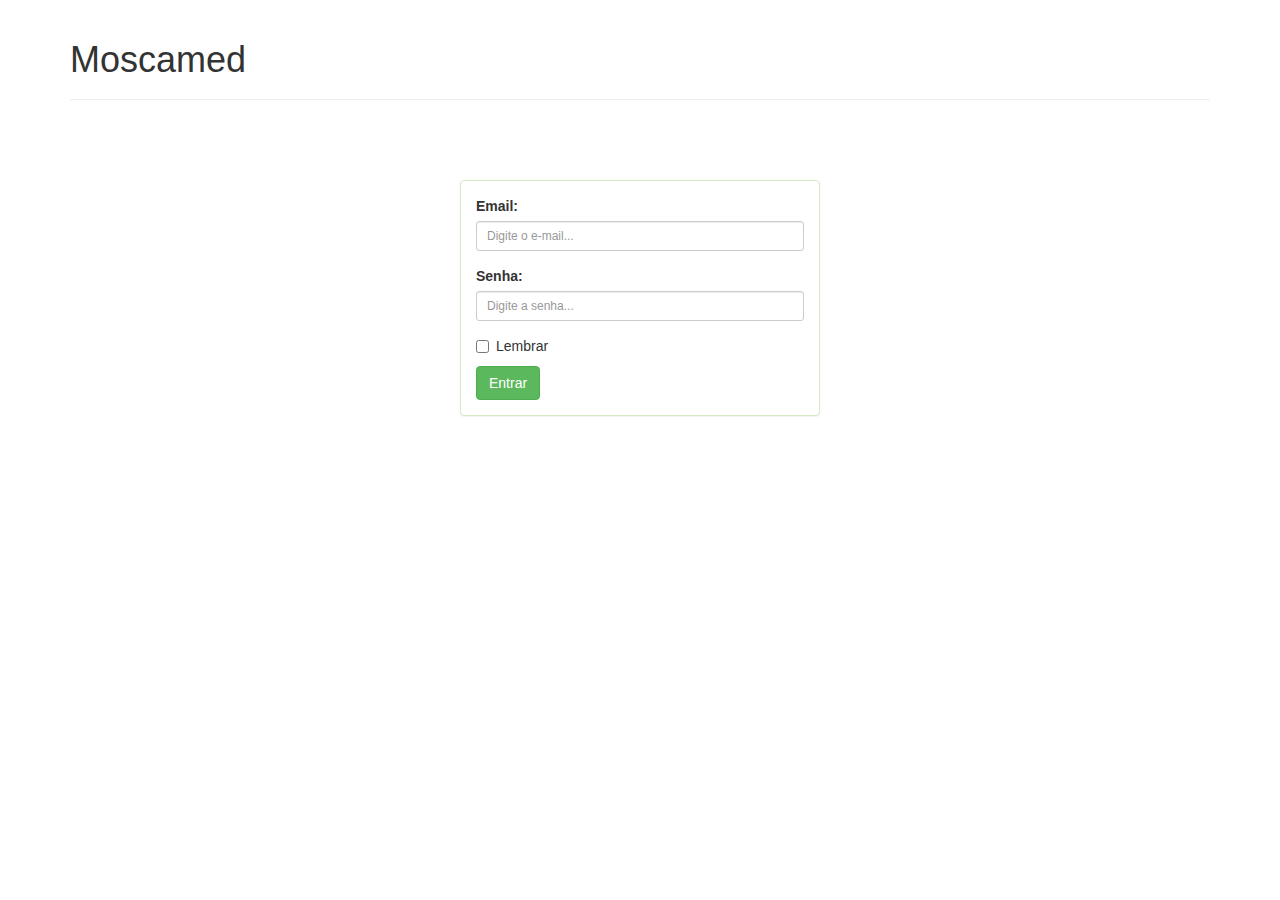
==== Interface/index.html @ 928958ec "Adicao da interface html" ====
<!DOCTYPE html>
<html>
<head>
  <meta charset="utf-8" />
  <meta name="viewport" content="width=device-width, initial-scale=1">
  <link rel="stylesheet" href="css/bootstrap.min.css">
  <script src="js/jquery-2.1.4.min.js"></script>
  <script src="js/bootstrap.min.js"></script>
  <link rel="stylesheet" href="css/style.css">
</head>
<body>

<div class="container">
	<div class="page-header"><h1>Moscamed</h1></div>
	<div class="row"><br></div>
	<div class="row"><br></div>
	<div class="row"><br></div>
	<div class="row">
		  <div class="col-sm-4"></div>
		  <div class="col-sm-4">
		  <div class="panel panel-success">
			  <div class="panel-body">
				  <form role="form" method="post" onsubmit="return verifica()">
				    <div class="form-group">
				      <label for="email" >Email:</label>
				      <input type="email" class="form-control input-sm" id="email" name="email" placeholder="Digite o e-mail...">
				      <div class="alert alert-danger" id="alertlogin" hidden>
				      	<a href="#" class="close" id="hidelogin" aria-label="close">&times</a>
  						Campo obrigatório!
					  </div>
				    </div>
				    <div class="form-group">
				      <label for="pwd">Senha:</label>
				      <input type="password" class="form-control input-sm" id="pwd" name="pwd" placeholder="Digite a senha...">
				      <div class="alert alert-danger" id="alertsenha" hidden>
				      	<a href="#" class="close" id="hidesenha" aria-label="close">&times</a>
  						Campo obrigatório!
					  </div>
				    </div>
				    <div class="checkbox">				      
				      <label><input type="checkbox"> Lembrar</label>
				    </div>
				    <input type="submit" class="btn btn-success" value="Entrar"></input>
				  </form>
		  	  </div>
	      </div>
		  </div>
		  <div class="col-sm-4"></div>
	  </div>
	</div>
</div>
<script type="text/javascript" src="js/script.js"></script>
</body> 
</html>
---- Interface/css/style.css ----
#alertlogin {
	margin: 5px 0px 0px 0px;
	padding: 10px
}

#alertsenha {
	margin: 5px 0px 0px 0px;
	padding: 10px
}
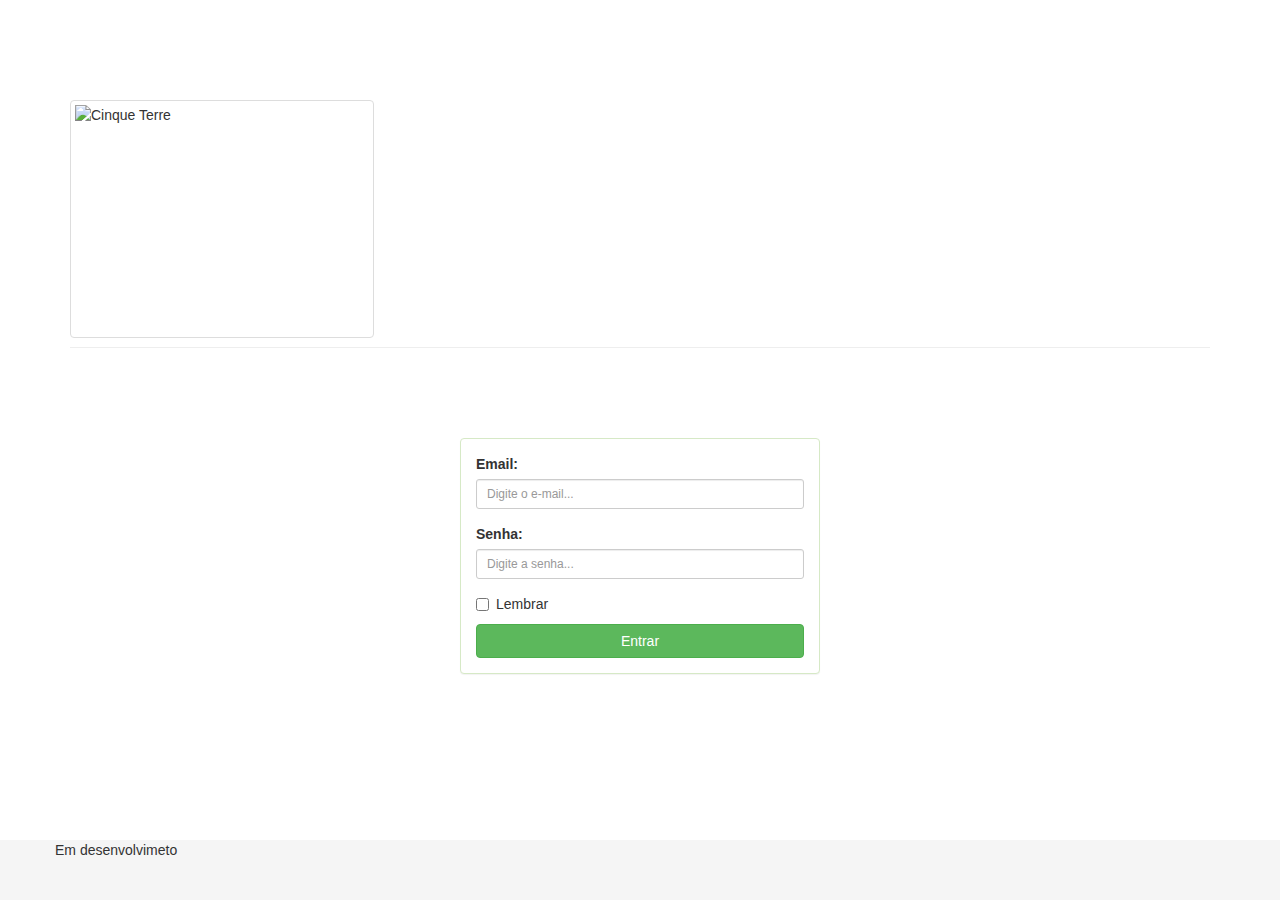
==== commit bf5adbf0: "gitignore" ====
--- a/Interface/index.html
+++ b/Interface/index.html
@@ -1,5 +1,6 @@
 <!DOCTYPE html>
 <html>
+
 <head>
   <meta charset="utf-8" />
   <meta name="viewport" content="width=device-width, initial-scale=1">
@@ -8,47 +9,61 @@
   <script src="js/bootstrap.min.js"></script>
   <link rel="stylesheet" href="css/style.css">
 </head>
+
 <body>
 
 <div class="container">
-	<div class="page-header"><h1>Moscamed</h1></div>
-	<div class="row"><br></div>
-	<div class="row"><br></div>
-	<div class="row"><br></div>
+	<div class="page-header"><img src="res/img/mosca.png" class="img-thumbnail" alt="Cinque Terre" width="304" height="236"></div>
 	<div class="row">
 		  <div class="col-sm-4"></div>
 		  <div class="col-sm-4">
-		  <div class="panel panel-success">
-			  <div class="panel-body">
-				  <form role="form" method="post" onsubmit="return verifica()">
-				    <div class="form-group">
-				      <label for="email" >Email:</label>
-				      <input type="email" class="form-control input-sm" id="email" name="email" placeholder="Digite o e-mail...">
-				      <div class="alert alert-danger" id="alertlogin" hidden>
-				      	<a href="#" class="close" id="hidelogin" aria-label="close">&times</a>
-  						Campo obrigatório!
-					  </div>
-				    </div>
-				    <div class="form-group">
-				      <label for="pwd">Senha:</label>
-				      <input type="password" class="form-control input-sm" id="pwd" name="pwd" placeholder="Digite a senha...">
-				      <div class="alert alert-danger" id="alertsenha" hidden>
-				      	<a href="#" class="close" id="hidesenha" aria-label="close">&times</a>
-  						Campo obrigatório!
-					  </div>
-				    </div>
-				    <div class="checkbox">				      
-				      <label><input type="checkbox"> Lembrar</label>
-				    </div>
-				    <input type="submit" class="btn btn-success" value="Entrar"></input>
-				  </form>
-		  	  </div>
-	      </div>
+			  <div class="panel panel-success" id="panel">
+				  <div class="panel-body">
+					  <form role="form" method="post" onsubmit="return verifica()">
+					    <div class="form-group">
+					      <label for="email" >Email:</label>
+					      <input type="email" class="form-control input-sm" id="email" name="email" placeholder="Digite o e-mail...">
+					      <div class="alert alert-danger" id="alertlogin" hidden>
+					      	<a href="#" class="close" id="hidelogin" aria-label="close">&times</a>
+	  						Campo obrigatório!
+						  </div>
+					    </div>
+					    <div class="form-group">
+					      <label for="pwd">Senha:</label>
+					      <input type="password" class="form-control input-sm" id="pwd" name="pwd" placeholder="Digite a senha...">
+					      <div class="alert alert-danger" id="alertsenha" hidden>
+					      	<a href="#" class="close" id="hidesenha" aria-label="close">&times</a>
+	  						Campo obrigatório!
+						  </div>
+					    </div>
+					    <div class="checkbox">				      
+					      <label><input type="checkbox"> Lembrar</label>
+					    </div>
+					    <input type="submit" class="btn btn-success btn-block" value="Entrar"></input>
+					  </form>
+			  	  </div>
+		      </div>
 		  </div>
 		  <div class="col-sm-4"></div>
 	  </div>
 	</div>
+	<div class="row"></div>
 </div>
+
+<footer class="footer">
+	<div class="container">
+		<footer class="footer">
+		<div class="row">
+			<div class="colum-sm-3"></div>
+			<div class="colum-sm-6">
+				<p>Em desenvolvimeto</p>
+			</div>
+			<div class="colum-sm-3"></div>
+		</div>
+	</div>
+</footer>
+
 <script type="text/javascript" src="js/script.js"></script>
 </body> 
+
 </html>
--- a/Interface/css/style.css
+++ b/Interface/css/style.css
@@ -1,9 +1,32 @@
-#alertlogin {
+html {
+	position: relative;
+	min-height: 100%;
+}
+
+body {
+	/* Margin bottom by footer height */
+	margin-bottom: 60px;
+    background: url("http://127.0.0.1/ProjetoESII/Interface/res/img/backpattern.png");
+}
+
+.footer {
+	position: absolute;
+	bottom: 0;
+	width: 100%;
+	/* Set the fixed height of the footer here */
+	height: 60px;
+	background-color: #f5f5f5;
+}
+
+body > .container {
+	padding: 60px 15px 0;
+}
+
+#panel {
+	margin: 70px 0 0 0;
+}
+
+#alertlogin, #alertsenha {
 	margin: 5px 0px 0px 0px;
 	padding: 10px
 }
-
-#alertsenha {
-	margin: 5px 0px 0px 0px;
-	padding: 10px
-}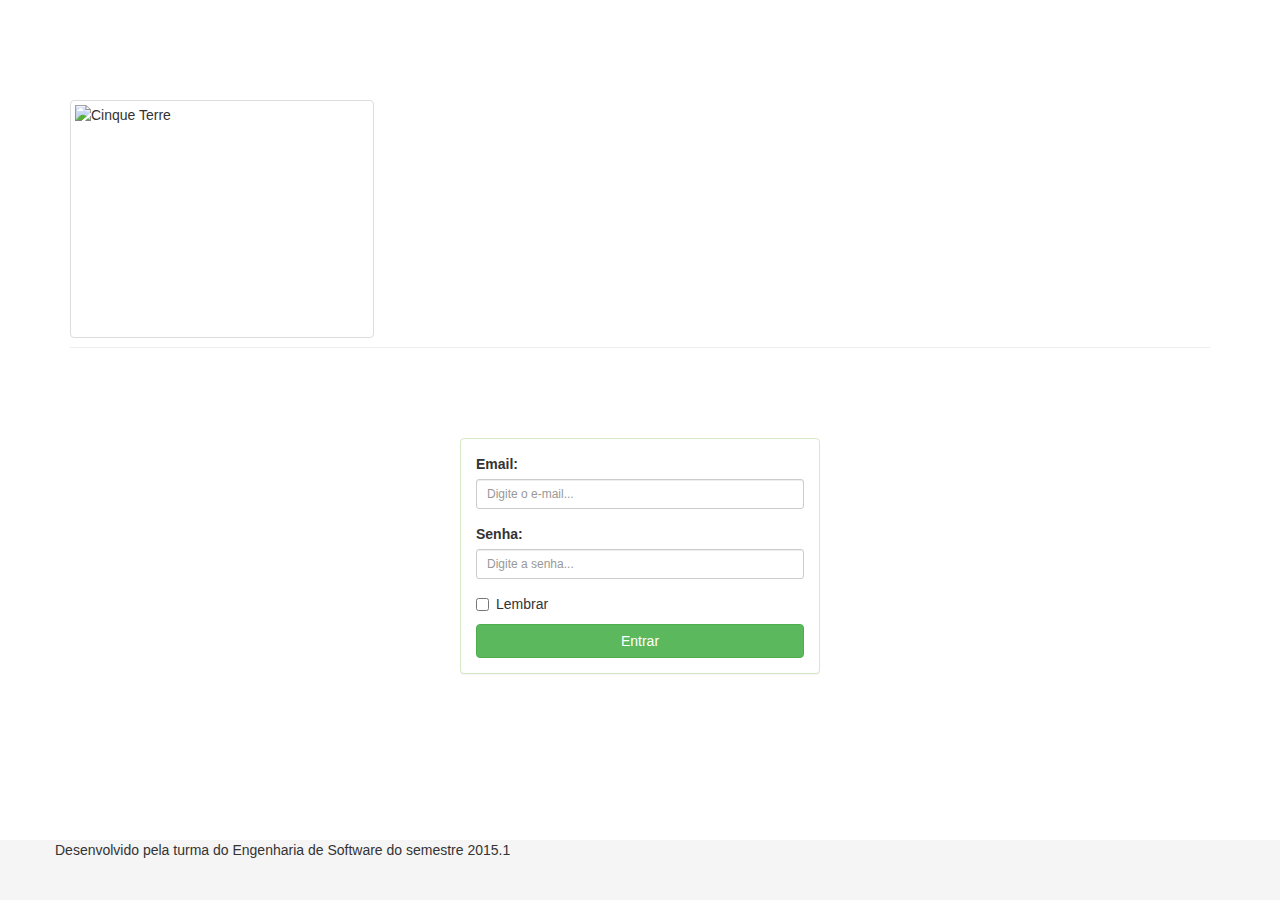
==== commit 0a79b36f: "Texto de rodape" ====
--- a/Interface/index.html
+++ b/Interface/index.html
@@ -56,7 +56,7 @@
 		<div class="row">
 			<div class="colum-sm-3"></div>
 			<div class="colum-sm-6">
-				<p>Em desenvolvimeto</p>
+				<p>Desenvolvido pela turma do Engenharia de Software do semestre 2015.1</p>
 			</div>
 			<div class="colum-sm-3"></div>
 		</div>
